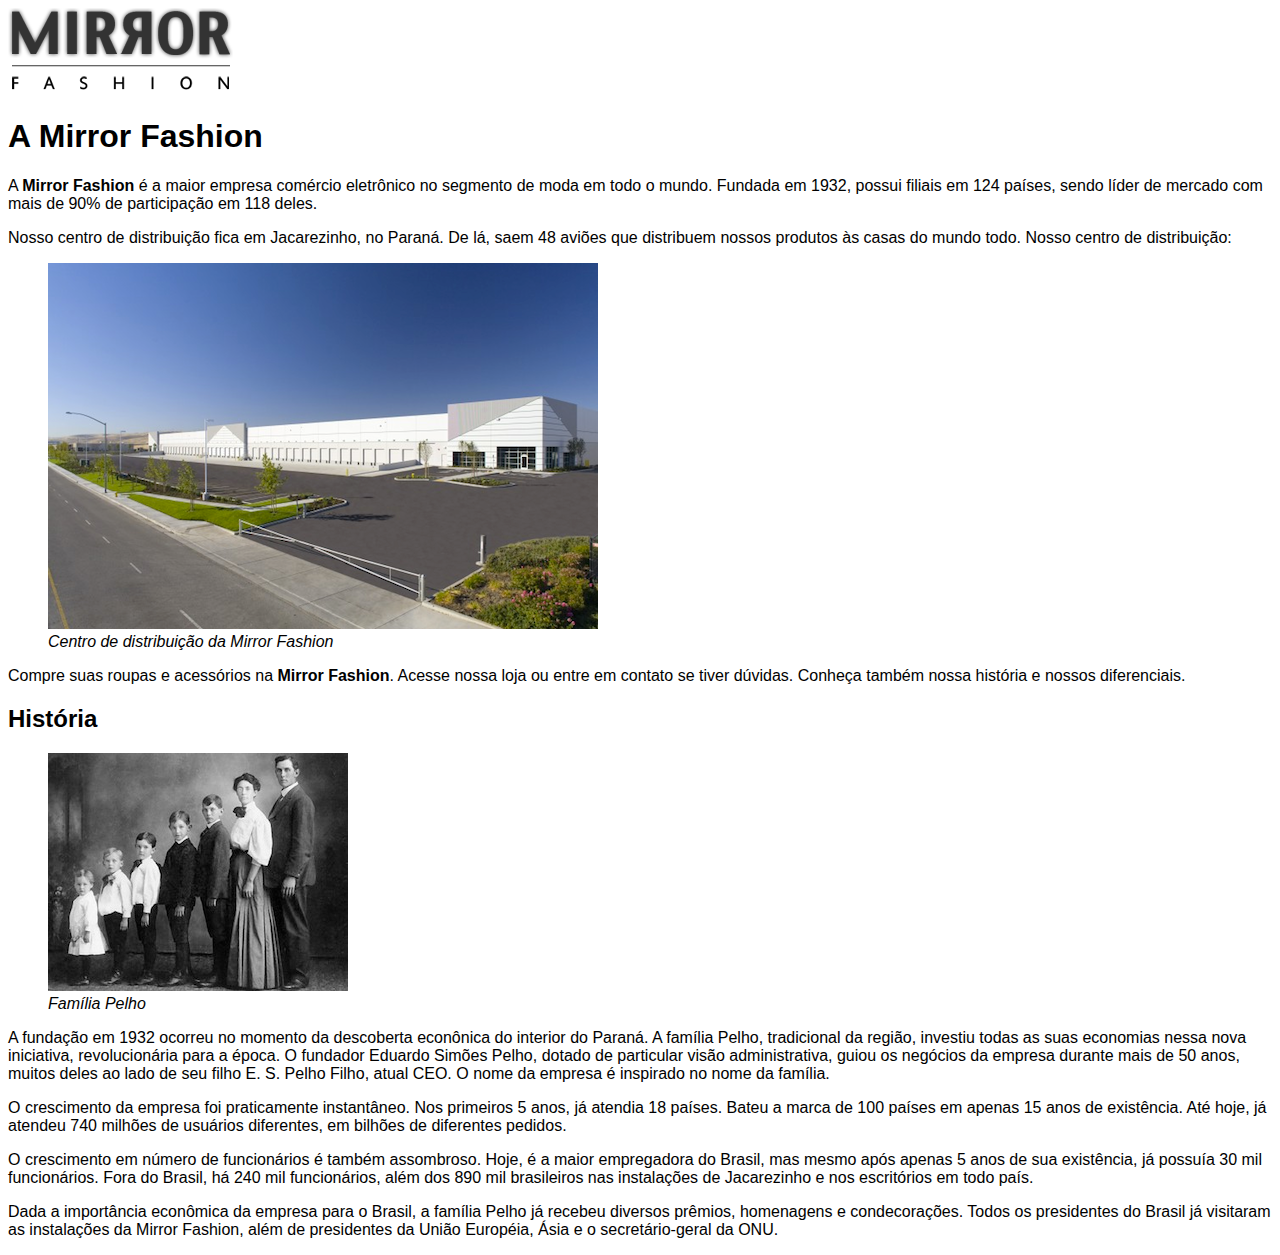
==== HTML Caelum/mirrorfashion/sobre.html @ fbed16d3 "2.12" ====
<!DOCTYPE html>
<html>
    <head>
        <meta charset="utf-8">
        <title>Sobre</title>
        <link rel="stylesheet" href="css/estilo.css">
    </head>
    <body>
        <img src="img/logo.png">
        <h1>A Mirror Fashion</h1>
        <p>
            A <strong>Mirror Fashion</strong> é a maior empresa comércio eletrônico no segmento de moda em todo o mundo. Fundada em 1932, possui filiais em 124 países, sendo líder de mercado com mais de 90% de participação em 118 deles.
        </p>
        <p>
            Nosso centro de distribuição fica em Jacarezinho, no Paraná. De lá, saem 48 aviões que distribuem nossos produtos às casas do mundo todo. Nosso centro de distribuição:
        </p>
        <figure>
            <img src="img/centro-distribuicao.png">
            <figcaption><em>Centro de distribuição da Mirror Fashion</em></figcaption>
        </figure>
        <p>
            Compre suas roupas e acessórios na <strong>Mirror Fashion</strong>. Acesse nossa loja ou entre em contato se tiver dúvidas. Conheça também nossa história e nossos diferenciais.
        </p>
        
        <h2>História</h2>
        <figure>
            <img src="img/familia-pelho.jpg">
            <figcaption><em>Família Pelho</em></figcaption>
        </figure>
        <p>
            A fundação em 1932 ocorreu no momento da descoberta econônica do interior do Paraná. A família Pelho, tradicional da região, investiu todas as suas economias nessa nova iniciativa, revolucionária para a época. O fundador Eduardo Simões Pelho, dotado de particular visão administrativa, guiou os negócios da empresa durante mais de 50 anos, muitos deles ao lado de seu filho E. S. Pelho Filho, atual CEO. O nome da empresa é inspirado no nome da família.
        </p>
        <p>
            O crescimento da empresa foi praticamente instantâneo. Nos primeiros 5 anos, já atendia 18 países. Bateu a marca de 100 países em apenas 15 anos de existência. Até hoje, já atendeu 740 milhões de usuários diferentes, em bilhões de diferentes pedidos.
        </p>
        <p>
            O crescimento em número de funcionários é também assombroso. Hoje, é a maior empregadora do Brasil, mas mesmo após apenas 5 anos de sua existência, já possuía 30 mil funcionários. Fora do Brasil, há 240 mil funcionários, além dos 890 mil brasileiros nas instalações de Jacarezinho e nos escritórios em todo país.
        </p>
        <p>
            Dada a importância econômica da empresa para o Brasil, a família Pelho já recebeu diversos prêmios, homenagens e condecorações. Todos os presidentes do Brasil já visitaram as instalações da Mirror Fashion, além de presidentes da União Européia, Ásia e o secretário-geral da ONU.
        </p>
    </body>
</html>
---- HTML Caelum/mirrorfashion/css/estilo.css ----
body
{
    font-family: "Arial", "Helvetica", sans-serif;
}
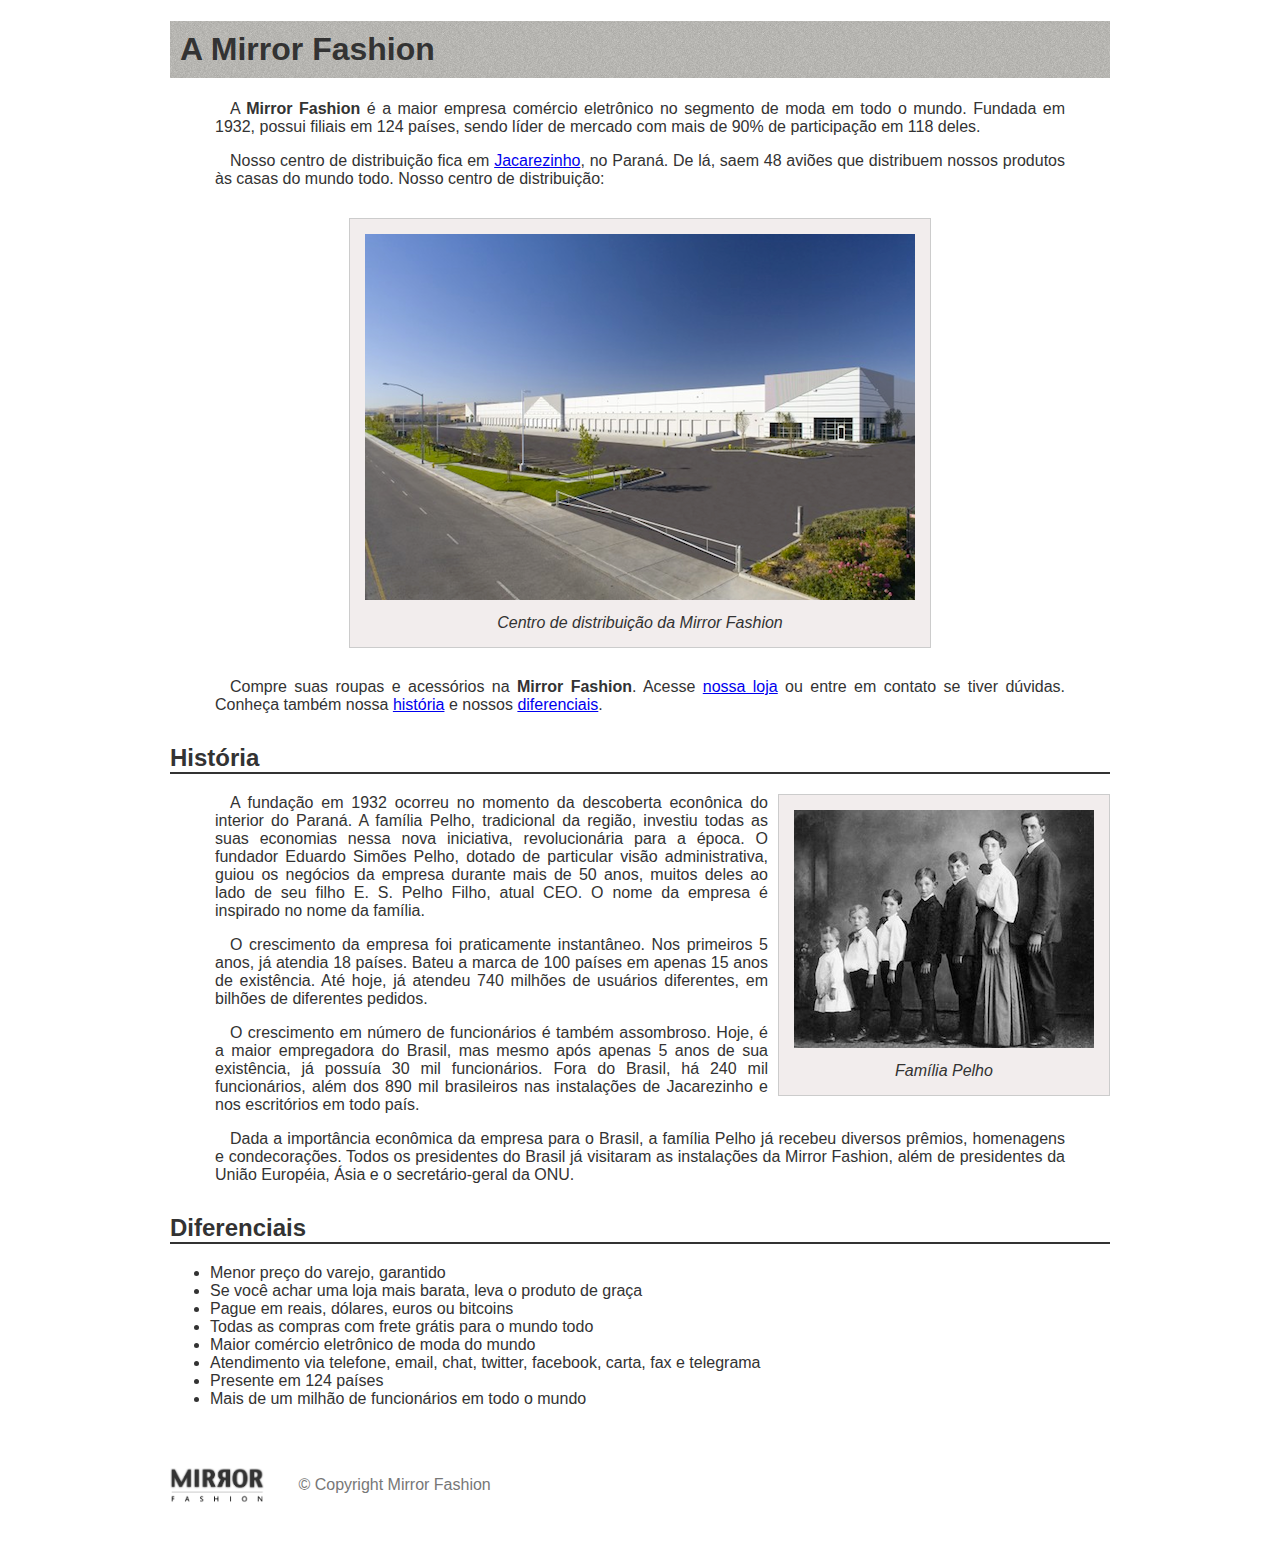
==== commit aaaea970: "3.8" ====
--- a/HTML Caelum/mirrorfashion/sobre.html
+++ b/HTML Caelum/mirrorfashion/sobre.html
@@ -3,29 +3,28 @@
     <head>
         <meta charset="utf-8">
         <title>Sobre</title>
-        <link rel="stylesheet" href="css/estilo.css">
+        <link rel="stylesheet" href="css/sobre.css">
     </head>
     <body>
-        <img src="img/logo.png">
         <h1>A Mirror Fashion</h1>
         <p>
             A <strong>Mirror Fashion</strong> é a maior empresa comércio eletrônico no segmento de moda em todo o mundo. Fundada em 1932, possui filiais em 124 países, sendo líder de mercado com mais de 90% de participação em 118 deles.
         </p>
         <p>
-            Nosso centro de distribuição fica em Jacarezinho, no Paraná. De lá, saem 48 aviões que distribuem nossos produtos às casas do mundo todo. Nosso centro de distribuição:
+            Nosso centro de distribuição fica em <a href="https://maps.google.com.br/?q=Jacarezinho">Jacarezinho</a>, no Paraná. De lá, saem 48 aviões que distribuem nossos produtos às casas do mundo todo. Nosso centro de distribuição:
         </p>
-        <figure>
+        <figure id="centro-distribuicao">
             <img src="img/centro-distribuicao.png">
-            <figcaption><em>Centro de distribuição da Mirror Fashion</em></figcaption>
+            <figcaption>Centro de distribuição da Mirror Fashion</figcaption>
         </figure>
         <p>
-            Compre suas roupas e acessórios na <strong>Mirror Fashion</strong>. Acesse nossa loja ou entre em contato se tiver dúvidas. Conheça também nossa história e nossos diferenciais.
+            Compre suas roupas e acessórios na <strong>Mirror Fashion</strong>. Acesse <a href="index.html">nossa loja</a> ou entre em contato se tiver dúvidas. Conheça também nossa <a href="#historia">história</a> e nossos <a href="#diferenciais">diferenciais</a>.
         </p>
         
-        <h2>História</h2>
-        <figure>
+        <h2 id="historia">História</h2>
+        <figure id="familia-pelho">
             <img src="img/familia-pelho.jpg">
-            <figcaption><em>Família Pelho</em></figcaption>
+            <figcaption>Família Pelho</figcaption>
         </figure>
         <p>
             A fundação em 1932 ocorreu no momento da descoberta econônica do interior do Paraná. A família Pelho, tradicional da região, investiu todas as suas economias nessa nova iniciativa, revolucionária para a época. O fundador Eduardo Simões Pelho, dotado de particular visão administrativa, guiou os negócios da empresa durante mais de 50 anos, muitos deles ao lado de seu filho E. S. Pelho Filho, atual CEO. O nome da empresa é inspirado no nome da família.
@@ -39,5 +38,22 @@
         <p>
             Dada a importância econômica da empresa para o Brasil, a família Pelho já recebeu diversos prêmios, homenagens e condecorações. Todos os presidentes do Brasil já visitaram as instalações da Mirror Fashion, além de presidentes da União Européia, Ásia e o secretário-geral da ONU.
         </p>
+        
+        <h2 id="diferenciais">Diferenciais</h2>
+        <ul>
+            <li>Menor preço do varejo, garantido</li>
+            <li>Se você achar uma loja mais barata, leva o produto de graça</li>
+            <li>Pague em reais, dólares, euros ou bitcoins</li>
+            <li>Todas as compras com frete grátis para o mundo todo</li>
+            <li>Maior comércio eletrônico de moda do mundo</li>
+            <li>Atendimento via telefone, email, chat, twitter, facebook, carta, fax e telegrama</li>
+            <li>Presente em 124 países</li>
+            <li>Mais de um milhão de funcionários em todo o mundo</li>
+        </ul>
+        
+        <div id="rodape">
+            <img src="img/logo.png">
+            &copy; Copyright Mirror Fashion
+        </div>
     </body>
 </html>--- a/HTML Caelum/mirrorfashion/css/sobre.css
+++ b/HTML Caelum/mirrorfashion/css/sobre.css
@@ -0,0 +1,59 @@
+body {
+    color: #333333;
+    font-family: "Lucida Sans Unicode", "Lucida Grande", sans-serif;
+    margin-left: auto;
+    margin-right: auto;
+    width: 940px;
+}
+
+h1 {
+    background-image: url(../img/sobre-background.jpg);
+    padding: 10px;
+}
+
+h2 {
+    border-bottom: 2px solid #333333;
+    margin-top: 30px;
+}
+
+p {
+    text-align: justify;
+    padding: 0 45px;
+    text-indent: 15px;
+}
+
+#centro-distribuicao {
+  margin-left: auto;
+  margin-right: auto;
+  width: 550px;
+}
+
+figure {
+    background-color: #F2EDED;
+    border: 1px solid #ccc;
+    text-align: center;
+    padding: 15px;
+    margin: 30px;
+}
+
+figcaption {
+    font-style: italic;
+    margin-top: 10px;
+}
+
+#familia-pelho {
+    float: right;
+    margin: 0 0 10px 10px;
+}
+
+#rodape {
+    color: #777;
+    margin: 30px 0;
+    padding: 30px 0;
+}
+
+#rodape img {
+    margin-right: 30px;
+    vertical-align: middle;
+    width: 94px;
+}
